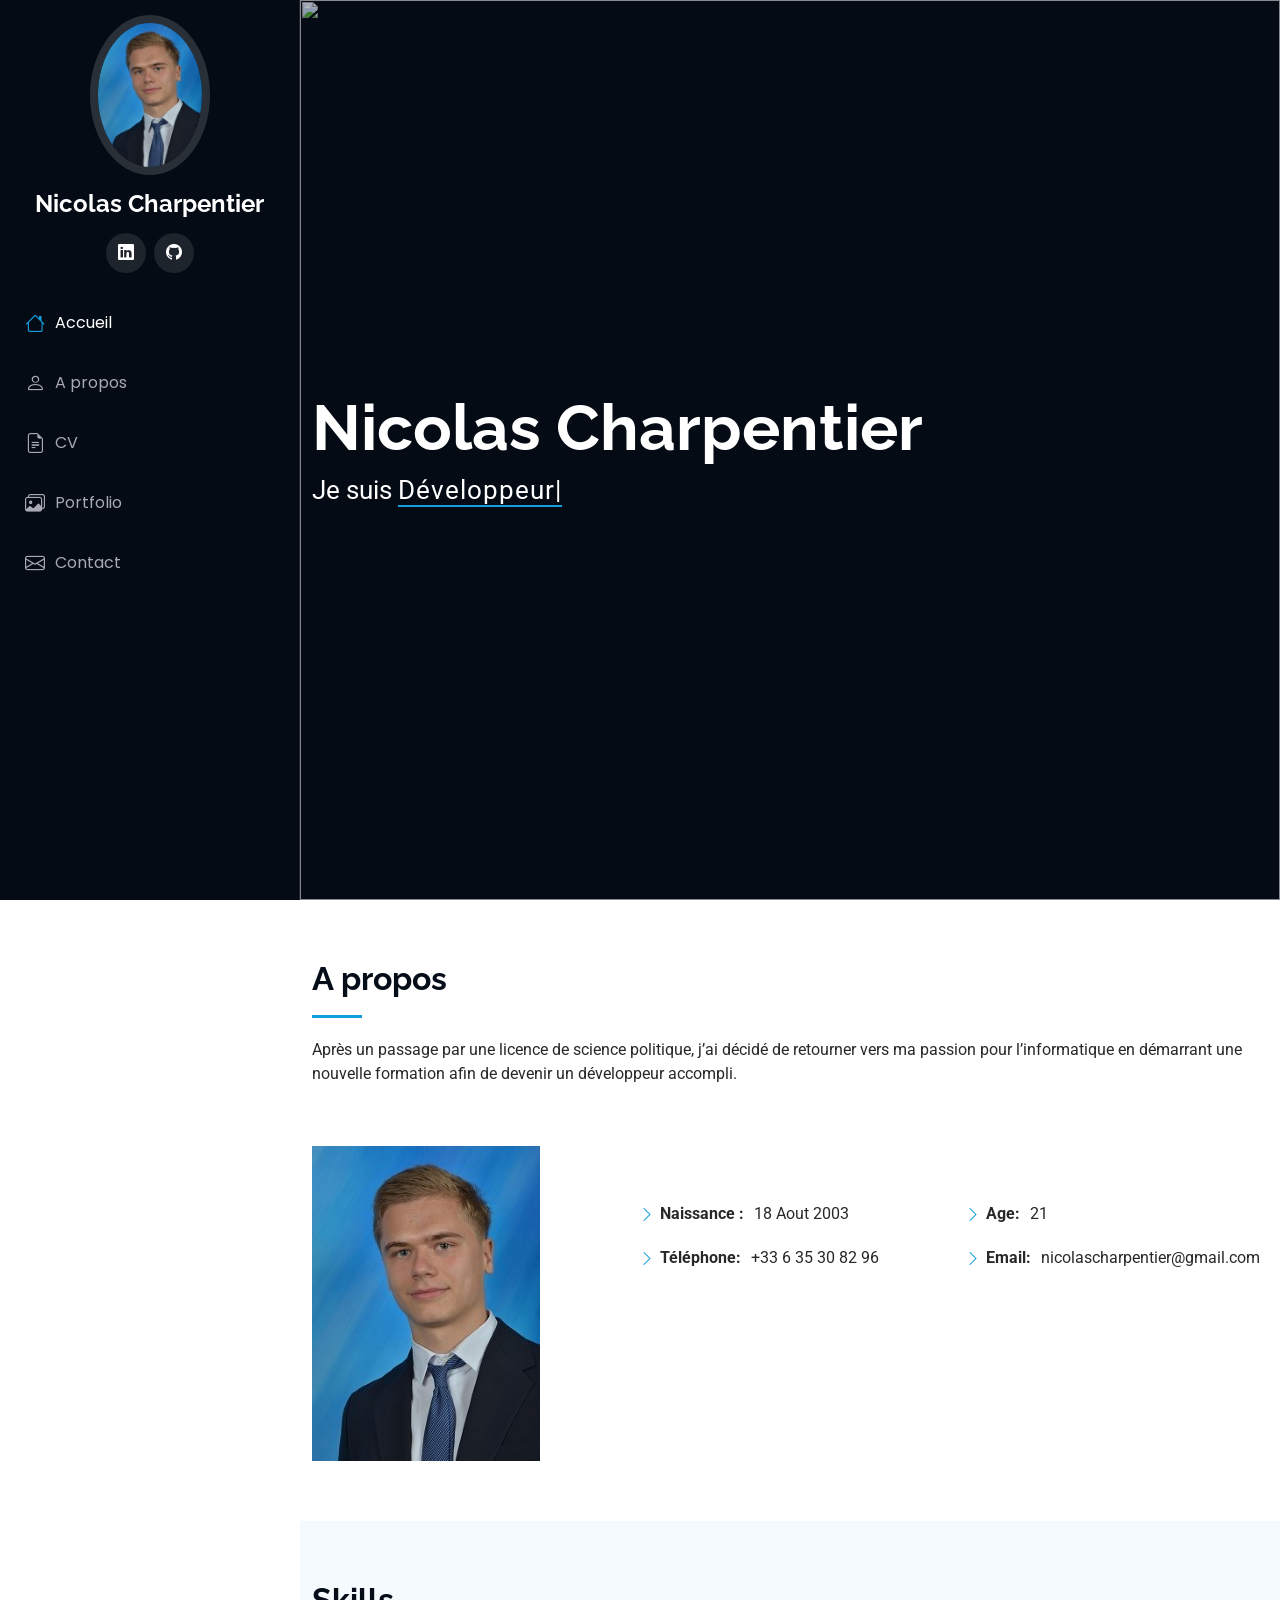
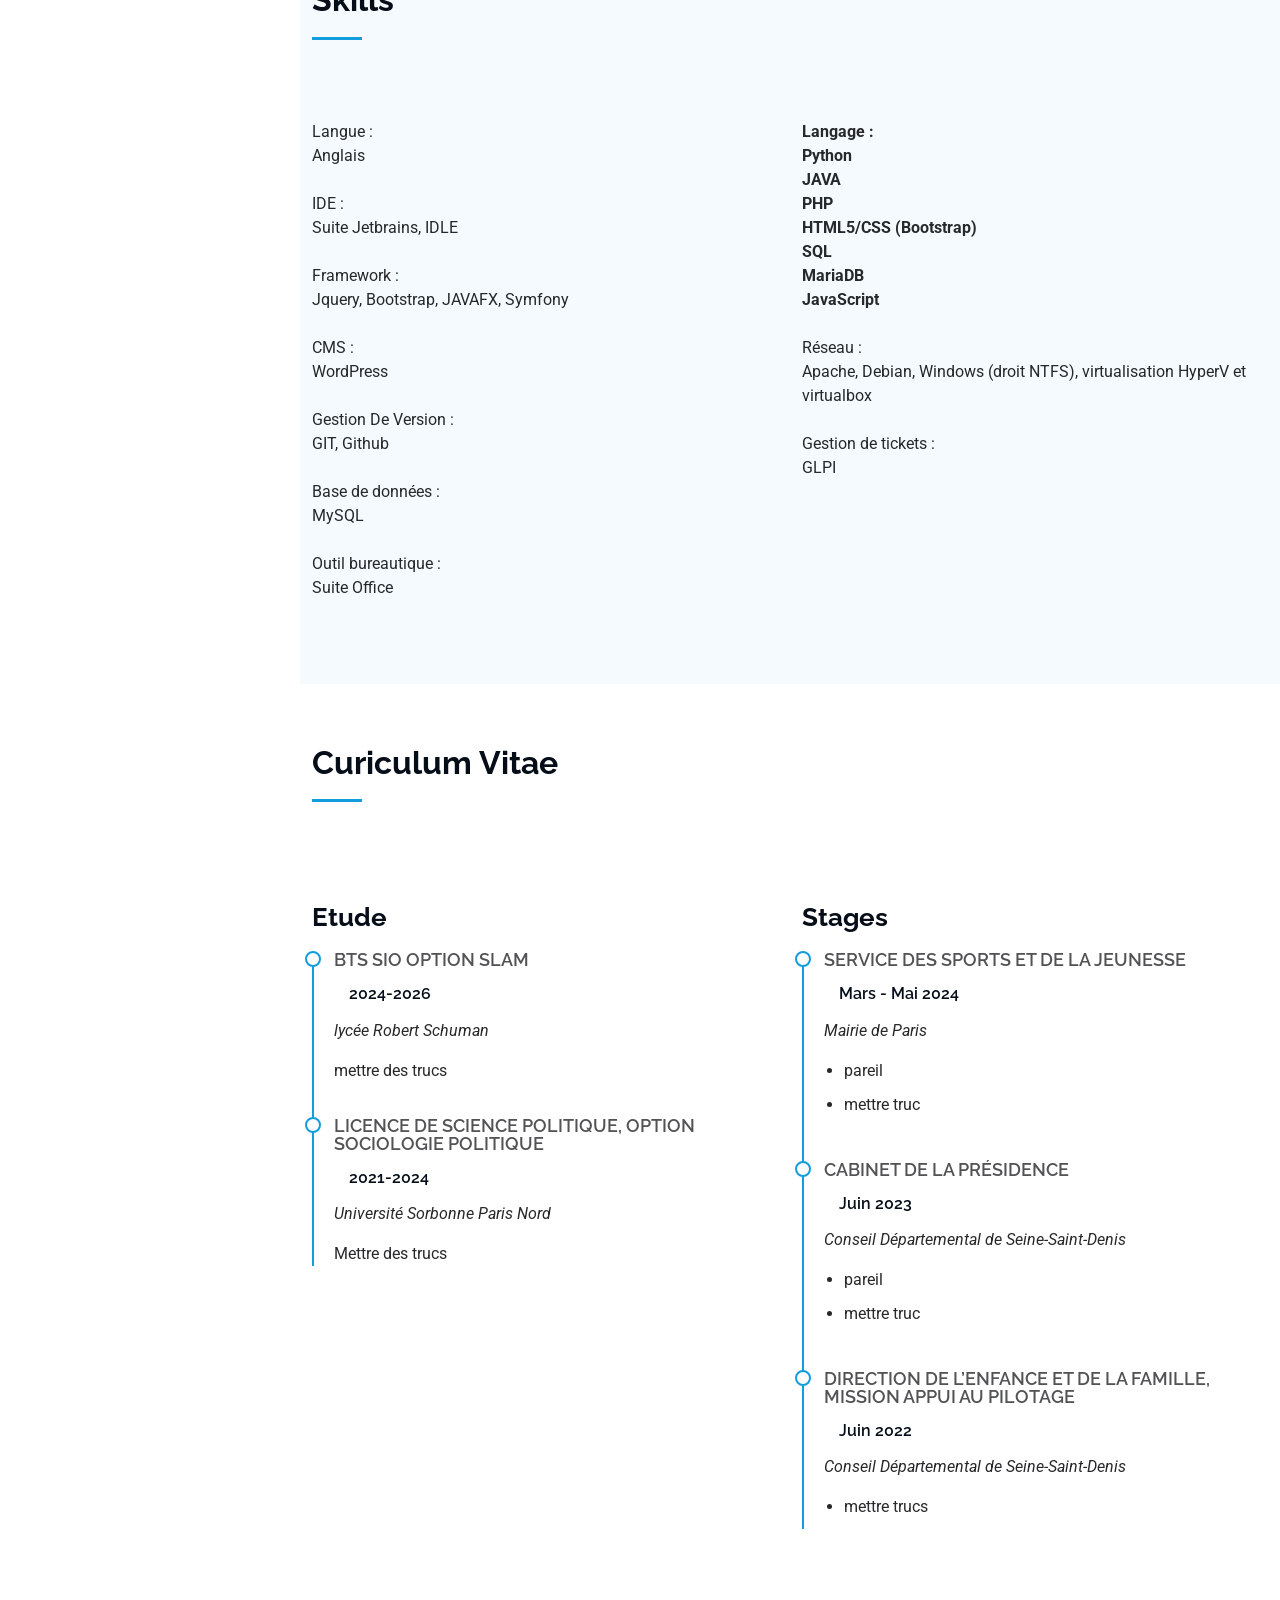
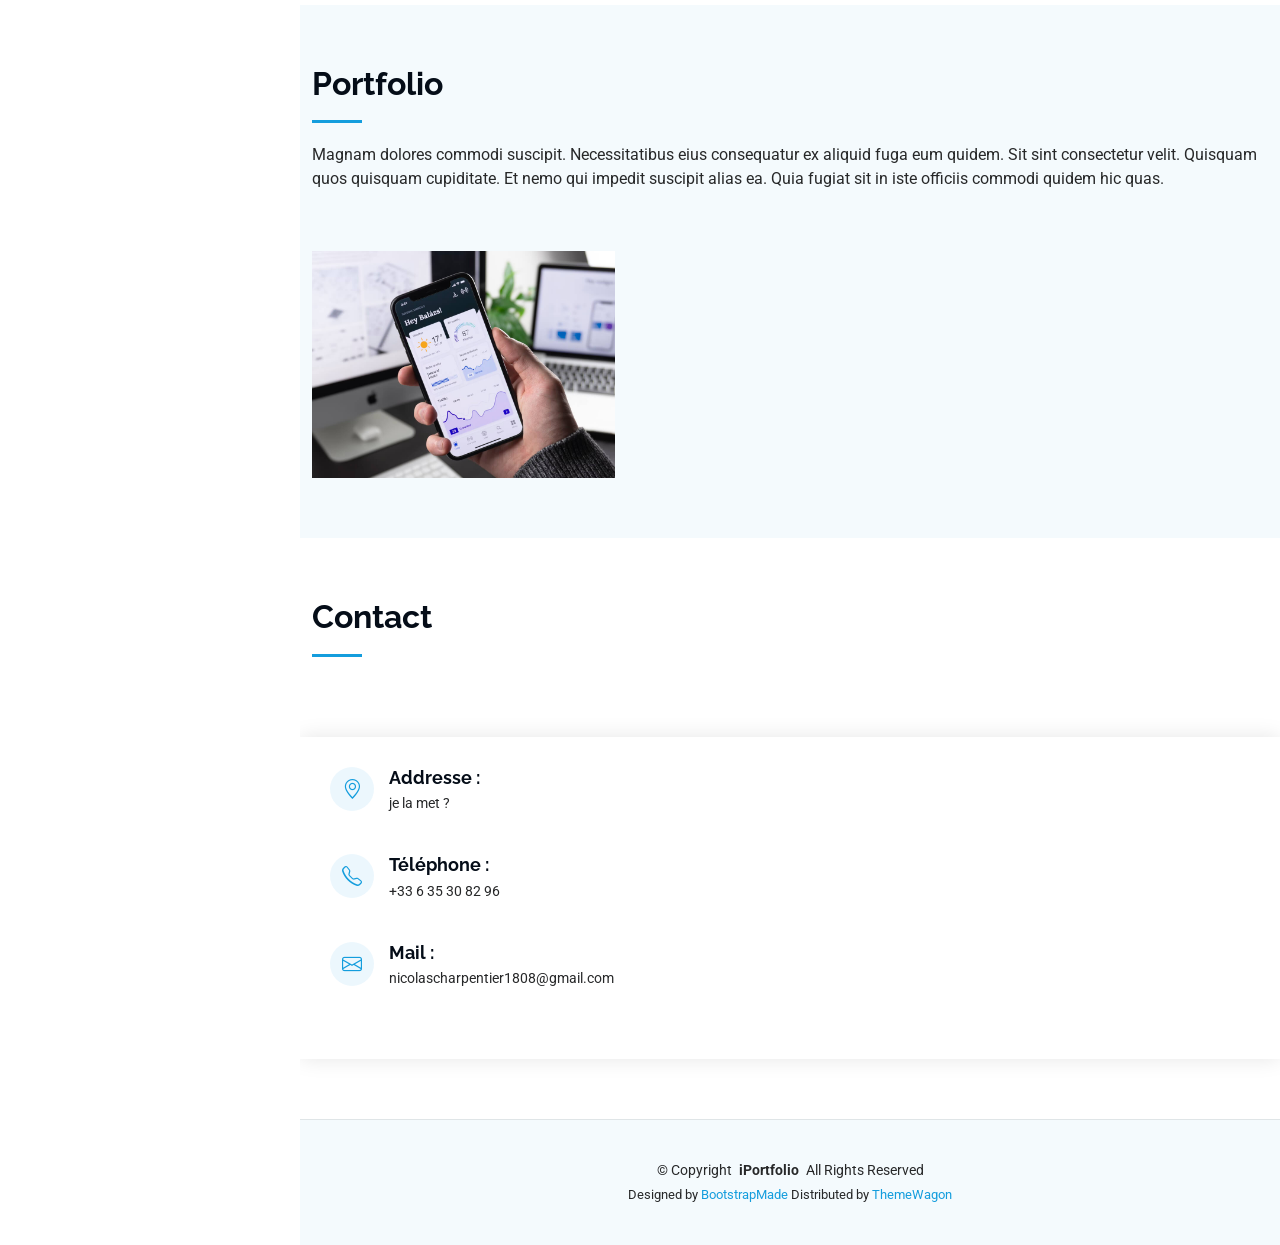
==== index.html @ 318775b8 "test" ====
<!DOCTYPE html>
<html lang="fr">

<head>
  <meta charset="utf-8">
  <meta content="width=device-width, initial-scale=1.0" name="viewport">
  <title>Index - iPortfolio Bootstrap Template</title>
  <meta content="" name="description">
  <meta content="" name="keywords">

  <!-- Favicons -->
  <link href="assets/img/favicon.png" rel="icon">
  <link href="assets/img/apple-touch-icon.png" rel="apple-touch-icon">

  <!-- Fonts -->
  <link href="https://fonts.googleapis.com" rel="preconnect">
  <link href="https://fonts.gstatic.com" rel="preconnect" crossorigin>
  <link href="https://fonts.googleapis.com/css2?family=Roboto:ital,wght@0,100;0,300;0,400;0,500;0,700;0,900;1,100;1,300;1,400;1,500;1,700;1,900&family=Poppins:ital,wght@0,100;0,200;0,300;0,400;0,500;0,600;0,700;0,800;0,900;1,100;1,200;1,300;1,400;1,500;1,600;1,700;1,800;1,900&family=Raleway:ital,wght@0,100;0,200;0,300;0,400;0,500;0,600;0,700;0,800;0,900;1,100;1,200;1,300;1,400;1,500;1,600;1,700;1,800;1,900&display=swap" rel="stylesheet">

  <!-- Vendor CSS Files -->
  <link href="assets/vendor/bootstrap/css/bootstrap.min.css" rel="stylesheet">
  <link href="assets/vendor/bootstrap-icons/bootstrap-icons.css" rel="stylesheet">
  <link href="assets/vendor/aos/aos.css" rel="stylesheet">
  <link href="assets/vendor/glightbox/css/glightbox.min.css" rel="stylesheet">
  <link href="assets/vendor/swiper/swiper-bundle.min.css" rel="stylesheet">

  <!-- Main CSS File -->
  <link href="assets/css/main.css" rel="stylesheet">

</head>

<body class="index-page">

<header id="header" class="header dark-background d-flex flex-column">
  <i class="header-toggle d-xl-none bi bi-list"></i>

  <div class="profile-img">
    <img src="assets/img/profil.jpg" alt="" class="img-fluid rounded-circle">
  </div>

  <a href="index.html" class="logo d-flex align-items-center justify-content-center">
    <!-- Uncomment the line below if you also wish to use an image logo -->
    <!-- <img src="assets/img/logo.png" alt=""> -->
    <h1 class="sitename">Nicolas Charpentier</h1>
  </a>

  <div class="social-links text-center">
    <a href="https://www.linkedin.com/in/nicolas-charpentier-492948280/" class="linkedin" target="_blank"><i class="bi bi-linkedin"></i></a>
    <a href="https://github.com/Nico180803" class="github" target="_blank"><i class="bi-github"></i></a>
  </div>

  <nav id="navmenu" class="navmenu">
    <ul>
      <li><a href="#hero" class="active"><i class="bi bi-house navicon"></i> Accueil</a></li>
      <li><a href="#about"><i class="bi bi-person navicon"></i> A propos</a></li>
      <li><a href="#resume"><i class="bi bi-file-earmark-text navicon"></i> CV</a></li>
      <li><a href="#portfolio"><i class="bi bi-images navicon"></i> Portfolio</a></li>
      <li><a href="#contact"><i class="bi bi-envelope navicon"></i> Contact</a></li>
    </ul>
  </nav>

</header>

<main class="main">

  <!-- Hero Section -->
  <section id="hero" class="hero section dark-background">

    <img src="" alt="" data-aos="fade-in" class="">

    <div class="container" data-aos="fade-up" data-aos-delay="100">
      <h2>Nicolas Charpentier</h2>
      <p>Je suis <span class="typed" data-typed-items="Développeur , Etudiant,">Développeur </span><span class="typed-cursor typed-cursor--blink" aria-hidden="true"></span><span class="typed-cursor typed-cursor--blink" aria-hidden="true"></span></p>
    </div>

  </section><!-- /Hero Section -->

  <!-- About Section -->
  <section id="about" class="about section">

    <!-- Section Title -->
    <div class="container section-title" data-aos="fade-up">
      <h2>A propos</h2>
      <p>Après un passage par une licence de science politique, j’ai décidé de retourner vers ma passion pour l’informatique en démarrant une nouvelle formation afin de devenir un développeur accompli.</p>
    </div><!-- End Section Title -->

    <div class="container" data-aos="fade-up" data-aos-delay="100">

      <div class="row gy-4 justify-content-center">
        <div class="col-lg-4">
          <img src="assets/img/profil.jpg" class="img-fluid" alt="">
        </div>
        <div class="col-lg-8 content">
          <h2></h2>
          <p class="fst-italic py-3">
          </p>
          <div class="row">
            <div class="col-lg-6">
              <ul>
                <li><i class="bi bi-chevron-right"></i> <strong>Naissance :</strong> <span>18 Aout 2003</span></li>
                <li><i class="bi bi-chevron-right"></i> <strong>Téléphone:</strong> <span>+33 6 35 30 82 96</span></li>
              </ul>
            </div>
            <div class="col-lg-6">
              <ul>
                <li><i class="bi bi-chevron-right"></i> <strong>Age:</strong> <span>21</span></li>
                <li><i class="bi bi-chevron-right"></i> <strong>Email:</strong> <span>nicolascharpentier@gmail.com</span></li>
              </ul>
            </div>
          </div>
          <p class="py-3">
          </p>
        </div>
      </div>

    </div>

  </section><!-- /About Section -->

  <!-- Skills Section -->
  <section id="skills" class="skills section light-background">

    <!-- Section Title -->
    <div class="container section-title" data-aos="fade-up">
      <h2>Skills</h2>
    </div><!-- End Section Title -->

    <div class="container" data-aos="fade-up" data-aos-delay="100">

      <div class="row skills-content skills-animation">

        <div class="col-lg-6">

          <div>
              <span class="skill"><span>Langue : <br>
                Anglais <br><br>

                IDE : <br>
                Suite Jetbrains, IDLE <br><br>

                Framework : <br>
                Jquery, Bootstrap, JAVAFX, Symfony <br><br>

                CMS : <br>
                WordPress <br><br>

                Gestion De Version : <br>
                GIT, Github<br><br>

                Base de données :<br>
                MySQL<br><br>

                Outil bureautique :<br>
                Suite Office<br><br></span></span>
          </div><!-- End Skills Item -->

        </div>

        <div class="col-lg-6">

          <span class="skill"><span style="font-weight:bold"> Langage :<br>
            Python<br>
            JAVA<br>
            PHP<br>
            HTML5/CSS (Bootstrap)<br>
            SQL<br>
            MariaDB<br>
            JavaScript<br><br>
            </span>

            Réseau :<br>
            Apache, Debian, Windows (droit NTFS), virtualisation HyperV et virtualbox<br><br>

            Gestion de tickets :<br>
            GLPI<br>

            </span>
        </div>

      </div>

    </div>

  </section><!-- /Skills Section -->

  <!-- Resume Section -->
  <section id="resume" class="resume section">

    <!-- Section Title -->
    <div class="container section-title" data-aos="fade-up">
      <h2>Curiculum Vitae</h2>
    </div><!-- End Section Title -->

    <div class="container">

      <div class="row">

        <div class="col-lg-6" data-aos="fade-up" data-aos-delay="100">

          <h3 class="resume-title">Etude</h3>
          <div class="resume-item">
            <h4>BTS SIO option SLAM</h4>
            <h5>2024-2026</h5>
            <p><em>lycée Robert Schuman</em></p>
            <p>mettre des trucs</p>
          </div><!-- Edn Resume Item -->



          <div class="resume-item">
            <h4>Licence de Science Politique, option sociologie politique</h4>
            <h5>2021-2024</h5>
            <p><em>Université Sorbonne Paris Nord</em></p>
            <p>Mettre des trucs</p>
          </div><!-- Edn Resume Item -->

        </div>

        <div class="col-lg-6" data-aos="fade-up" data-aos-delay="200">
          <h3 class="resume-title">Stages</h3>
          <div class="resume-item">
            <h4> Service des sports et de la jeunesse</h4>
            <h5> Mars - Mai 2024</h5>
            <p><em> Mairie de Paris</em></p>
            <ul>
              <li>pareil</li>
              <li>mettre truc</li>
            </ul>
          </div><!-- Edn Resume Item -->

          <div class="resume-item">
            <h4> Cabinet de la Présidence</h4>
            <h5> Juin 2023</h5>
            <p><em> Conseil Départemental de Seine-Saint-Denis</em></p>
            <ul>
              <li>pareil</li>
              <li>mettre truc</li>
            </ul>
          </div><!-- Edn Resume Item -->

          <div class="resume-item">
            <h4>Direction de l’Enfance et de la Famille, Mission
              Appui au Pilotage</h4>
            <h5>Juin 2022</h5>
            <p><em>Conseil Départemental de Seine-Saint-Denis</em></p>
            <ul>
              <li>mettre trucs</li>
            </ul>
          </div><!-- Edn Resume Item -->

        </div>

      </div>

    </div>

  </section><!-- /Resume Section -->

  <!-- Portfolio Section -->
  <section id="portfolio" class="portfolio section light-background">

    <!-- Section Title -->
    <div class="container section-title" data-aos="fade-up">
      <h2>Portfolio</h2>
      <p>Magnam dolores commodi suscipit. Necessitatibus eius consequatur ex aliquid fuga eum quidem. Sit sint consectetur velit. Quisquam quos quisquam cupiditate. Et nemo qui impedit suscipit alias ea. Quia fugiat sit in iste officiis commodi quidem hic quas.</p>
    </div><!-- End Section Title -->

    <div class="container">

      <div class="isotope-layout" data-default-filter="*" data-layout="masonry" data-sort="original-order">

        <div class="row gy-4 isotope-container" data-aos="fade-up" data-aos-delay="200">

          <div class="col-lg-4 col-md-6 portfolio-item isotope-item filter-app">
            <div class="portfolio-content h-100">
              <img src="assets/img/portfolio/app-1.jpg" class="img-fluid" alt="">
              <div class="portfolio-info">
                <h4>Cinéma</h4>
                <p>Pour plus de détail, veuillez cliquer sur le lien</p>
                <a href="assets/img/portfolio/app-1.jpg" title="Cinema" data-gallery="portfolio-gallery-app" class="glightbox preview-link"><i class="bi bi-zoom-in"></i></a>
                <a href="Vue/portfolio-details.html" title="More Details" class="details-link"><i class="bi bi-link-45deg"></i></a>
              </div>
            </div>
          </div><!-- End Portfolio Item -->

        </div><!-- End Portfolio Container -->

      </div>

    </div>

  </section><!-- /Portfolio Section -->

  <!-- Contact Section -->
  <section id="contact" class="contact section">

    <!-- Section Title -->
    <div class="container section-title" data-aos="fade-up">
      <h2>Contact</h2>
    </div><!-- End Section Title -->

    <div class="container" data-aos="fade-up" data-aos-delay="100">

      <div class="row gy-4">
        <div class="info-wrap">
          <div class="info-item d-flex" data-aos="fade-up" data-aos-delay="200">
            <i class="bi bi-geo-alt flex-shrink-0"></i>
            <div>
              <h3>Addresse :</h3>
              <p>je la met ?</p>
            </div>
          </div><!-- End Info Item -->

          <div class="info-item d-flex" data-aos="fade-up" data-aos-delay="300">
            <i class="bi bi-telephone flex-shrink-0"></i>
            <div>
              <h3>Téléphone :</h3>
              <p>+33 6 35 30 82 96</p>
            </div>
          </div><!-- End Info Item -->

          <div class="info-item d-flex" data-aos="fade-up" data-aos-delay="400">
            <i class="bi bi-envelope flex-shrink-0"></i>
            <div>
              <h3>Mail : </h3>
              <p>nicolascharpentier1808@gmail.com</p>
            </div>
          </div><!-- End Info Item -->
        </div>
      </div>
    </div>

  </section><!-- /Contact Section -->

</main>

<footer id="footer" class="footer position-relative light-background">

  <div class="container">
    <div class="copyright text-center ">
      <p>© <span>Copyright</span> <strong class="px-1 sitename">iPortfolio</strong> <span>All Rights Reserved</span></p>
    </div>
    <div class="credits">
      <!-- All the links in the footer should remain intact. -->
      Designed by <a href="https://bootstrapmade.com/">BootstrapMade</a> Distributed by <a href="https://themewagon.com">ThemeWagon</a>
    </div>
  </div>

</footer>

<!-- Scroll Top -->
<a href="#" id="scroll-top" class="scroll-top d-flex align-items-center justify-content-center"><i class="bi bi-arrow-up-short"></i></a>

<!-- Preloader -->
<div id="preloader"></div>

<!-- Vendor JS Files -->
<script src="assets/vendor/bootstrap/js/bootstrap.bundle.min.js"></script>
<script src="assets/vendor/php-email-form/validate.js"></script>
<script src="assets/vendor/aos/aos.js"></script>
<script src="assets/vendor/typed.js/typed.umd.js"></script>
<script src="assets/vendor/purecounter/purecounter_vanilla.js"></script>
<script src="assets/vendor/waypoints/noframework.waypoints.js"></script>
<script src="assets/vendor/glightbox/js/glightbox.min.js"></script>
<script src="assets/vendor/imagesloaded/imagesloaded.pkgd.min.js"></script>
<script src="assets/vendor/isotope-layout/isotope.pkgd.min.js"></script>
<script src="assets/vendor/swiper/swiper-bundle.min.js"></script>

<!-- Main JS File -->
<script src="assets/js/main.js"></script>

</body>

</html>
---- assets/css/main.css ----
/**
* Template Name: iPortfolio
* Template URL: https://bootstrapmade.com/iportfolio-bootstrap-portfolio-websites-template/
* Updated: Jun 29 2024 with Bootstrap v5.3.3
* Author: BootstrapMade.com
* License: https://bootstrapmade.com/license/
*/

/*--------------------------------------------------------------
# Font & Color Variables
# Help: https://bootstrapmade.com/color-system/
--------------------------------------------------------------*/
/* Fonts */
:root {
  --default-font: "Roboto",  system-ui, -apple-system, "Segoe UI", Roboto, "Helvetica Neue", Arial, "Noto Sans", "Liberation Sans", sans-serif, "Apple Color Emoji", "Segoe UI Emoji", "Segoe UI Symbol", "Noto Color Emoji";
  --heading-font: "Raleway",  sans-serif;
  --nav-font: "Poppins",  sans-serif;
}

/* Global Colors - The following color variables are used throughout the website. Updating them here will change the color scheme of the entire website */
:root { 
  --background-color: #ffffff; /* Background color for the entire website, including individual sections */
  --default-color: #272829; /* Default color used for the majority of the text content across the entire website */
  --heading-color: #050d18; /* Color for headings, subheadings and title throughout the website */
  --accent-color: #149ddd; /* Accent color that represents your brand on the website. It's used for buttons, links, and other elements that need to stand out */
  --surface-color: #ffffff; /* The surface color is used as a background of boxed elements within sections, such as cards, icon boxes, or other elements that require a visual separation from the global background. */
  --contrast-color: #ffffff; /* Contrast color for text, ensuring readability against backgrounds of accent, heading, or default colors. */
}

/* Nav Menu Colors - The following color variables are used specifically for the navigation menu. They are separate from the global colors to allow for more customization options */
:root {
  --nav-color: #a8a9b4;  /* The default color of the main navmenu links */
  --nav-hover-color: #ffffff; /* Applied to main navmenu links when they are hovered over or active */
  --nav-mobile-background-color: #040b14; /* Used as the background color for mobile navigation menu */
  --nav-dropdown-background-color: #040b14; /* Used as the background color for dropdown items that appear when hovering over primary navigation items */
  --nav-dropdown-color: #a8a9b4; /* Used for navigation links of the dropdown items in the navigation menu. */
  --nav-dropdown-hover-color: #ffffff; /* Similar to --nav-hover-color, this color is applied to dropdown navigation links when they are hovered over. */
}

/* Color Presets - These classes override global colors when applied to any section or element, providing reuse of the sam color scheme. */

.light-background {
  --background-color: #f4fafd;
  --surface-color: #ffffff;
}

.dark-background {
  --background-color: #040b14;
  --default-color: #ffffff;
  --heading-color: #ffffff;
  --surface-color: #151f2b;
  --contrast-color: #ffffff;
}

/* Smooth scroll */
:root {
  scroll-behavior: smooth;
}

/*--------------------------------------------------------------
# General Styling & Shared Classes
--------------------------------------------------------------*/
body {
  color: var(--default-color);
  background-color: var(--background-color);
  font-family: var(--default-font);
}

a {
  color: var(--accent-color);
  text-decoration: none;
  transition: 0.3s;
}

a:hover {
  color: color-mix(in srgb, var(--accent-color), transparent 25%);
  text-decoration: none;
}

h1,
h2,
h3,
h4,
h5,
h6 {
  color: var(--heading-color);
  font-family: var(--heading-font);
}

/* PHP Email Form Messages
------------------------------*/
.php-email-form .error-message {
  display: none;
  background: #df1529;
  color: #ffffff;
  text-align: left;
  padding: 15px;
  margin-bottom: 24px;
  font-weight: 600;
}

.php-email-form .sent-message {
  display: none;
  color: #ffffff;
  background: #059652;
  text-align: center;
  padding: 15px;
  margin-bottom: 24px;
  font-weight: 600;
}

.php-email-form .loading {
  display: none;
  background: var(--surface-color);
  text-align: center;
  padding: 15px;
  margin-bottom: 24px;
}

.php-email-form .loading:before {
  content: "";
  display: inline-block;
  border-radius: 50%;
  width: 24px;
  height: 24px;
  margin: 0 10px -6px 0;
  border: 3px solid var(--accent-color);
  border-top-color: var(--surface-color);
  animation: php-email-form-loading 1s linear infinite;
}

@keyframes php-email-form-loading {
  0% {
    transform: rotate(0deg);
  }

  100% {
    transform: rotate(360deg);
  }
}

/*--------------------------------------------------------------
# Global Header
--------------------------------------------------------------*/
.header {
  color: var(--default-color);
  background-color: var(--background-color);
  position: fixed;
  top: 0;
  left: 0;
  bottom: 0;
  padding: 0 15px;
  width: 300px;
  transition: all ease-in-out 0.3s;
  overflow-y: auto;
  z-index: 997;
  border-right: 1px solid color-mix(in srgb, var(--default-color), transparent 90%);
}

.header .profile-img img {
  margin: 15px auto;
  display: block;
  width: 120px;
  border: 8px solid color-mix(in srgb, var(--default-color), transparent 85%);
}

.header .logo {
  line-height: 1;
  margin-bottom: 15px;
}

.header .logo img {
  max-height: 32px;
  margin-right: 8px;
}

.header .logo h1 {
  font-size: 24px;
  margin: 0;
  font-weight: 700;
  color: var(--heading-color);
}

.header .social-links {
  margin: 0 0 20px 0;
}

.header .social-links a {
  font-size: 16px;
  display: inline-flex;
  align-items: center;
  justify-content: center;
  background: color-mix(in srgb, var(--default-color), transparent 90%);
  color: var(--default-color);
  margin: 0 2px;
  border-radius: 50%;
  text-align: center;
  width: 40px;
  height: 40px;
  transition: 0.3s;
}

.header .social-links a:hover {
  color: var(--contrast-color);
  background: var(--accent-color);
}

@media (min-width: 1200px) {

  .header~main,
  .header~#footer {
    margin-left: 300px;
  }
}

@media (max-width: 1199px) {
  .header {
    left: -100%;
  }
}

.header.header-show {
  left: 0;
}

.header .header-toggle {
  color: var(--contrast-color);
  background-color: var(--accent-color);
  font-size: 22px;
  display: flex;
  align-items: center;
  justify-content: center;
  width: 40px;
  height: 40px;
  border-radius: 50%;
  cursor: pointer;
  position: fixed;
  top: 15px;
  right: 15px;
  z-index: 9999;
  transition: background-color 0.3s;
}

.header .header-toggle:hover {
  color: var(--contrast-color);
  background-color: color-mix(in srgb, var(--accent-color) 90%, white 15%);
}

/*--------------------------------------------------------------
# Navigation Menu
--------------------------------------------------------------*/
.mobile-nav-toggle {
  display: none;
}

.navmenu {
  padding: 0;
  z-index: 9997;
}

.navmenu ul {
  list-style: none;
  padding: 0 0 20px 0;
  margin: 0;
}

.navmenu a,
.navmenu a:focus {
  color: var(--nav-color);
  padding: 15px 10px;
  font-family: var(--nav-font);
  font-size: 16px;
  font-weight: 400;
  display: flex;
  align-items: center;
  white-space: nowrap;
  transition: 0.3s;
  width: 100%;
}

.navmenu a .navicon,
.navmenu a:focus .navicon {
  font-size: 20px;
  margin-right: 10px;
}

.navmenu a .toggle-dropdown,
.navmenu a:focus .toggle-dropdown {
  font-size: 12px;
  line-height: 0;
  margin-left: auto;
  width: 30px;
  height: 30px;
  display: flex;
  align-items: center;
  justify-content: center;
  border-radius: 50%;
  transition: 0.3s;
  flex-shrink: 0;
  background-color: color-mix(in srgb, var(--accent-color), transparent 90%);
}

.navmenu a .toggle-dropdown:hover,
.navmenu a:focus .toggle-dropdown:hover {
  background-color: var(--accent-color);
  color: var(--contrast-color);
}

.navmenu a:hover,
.navmenu .active,
.navmenu .active:focus {
  color: var(--nav-hover-color);
}

.navmenu a:hover .navicon,
.navmenu .active .navicon,
.navmenu .active:focus .navicon {
  color: var(--accent-color);
}

.navmenu .active .toggle-dropdown,
.navmenu .active:focus .toggle-dropdown {
  background-color: var(--accent-color);
  color: var(--contrast-color);
  transform: rotate(180deg);
}

.navmenu .dropdown {
  display: block;
}

.navmenu .dropdown a,
.navmenu .dropdown a:focus {
  color: --nav-dropdown-color;
}

.navmenu .dropdown a:hover,
.navmenu .dropdown .active,
.navmenu .dropdown .active:focus {
  color: var(--nav-dropdown-hover-color);
}

.navmenu .dropdown ul {
  position: static;
  display: none;
  z-index: 99;
  padding: 5px 10px;
  margin: 5px 10px;
  background-color: var(--nav-dropdown-background-color);
  border: 1px solid color-mix(in srgb, var(--default-color), transparent 90%);
  box-shadow: none;
  transition: all 0.5s ease-in-out;
}

.navmenu .dropdown ul ul {
  background-color: rgba(33, 37, 41, 0.1);
}

.navmenu .dropdown>.dropdown-active {
  display: block;
  background-color: rgba(33, 37, 41, 0.03);
}

/*--------------------------------------------------------------
# Global Footer
--------------------------------------------------------------*/
.footer {
  color: var(--default-color);
  background-color: var(--background-color);
  font-size: 14px;
  padding: 40px 0;
  position: relative;
  border-top: 1px solid color-mix(in srgb, var(--default-color), transparent 90%);
}

.footer .copyright p {
  margin-bottom: 0;
}

.footer .credits {
  margin-top: 4px;
  font-size: 13px;
  text-align: center;
}

/*--------------------------------------------------------------
# Preloader
--------------------------------------------------------------*/
#preloader {
  position: fixed;
  inset: 0;
  z-index: 999999;
  overflow: hidden;
  background: var(--background-color);
  transition: all 0.6s ease-out;
}

#preloader:before {
  content: "";
  position: fixed;
  top: calc(50% - 30px);
  left: calc(50% - 30px);
  border: 6px solid #ffffff;
  border-color: var(--accent-color) transparent var(--accent-color) transparent;
  border-radius: 50%;
  width: 60px;
  height: 60px;
  animation: animate-preloader 1.5s linear infinite;
}

@keyframes animate-preloader {
  0% {
    transform: rotate(0deg);
  }

  100% {
    transform: rotate(360deg);
  }
}

/*--------------------------------------------------------------
# Scroll Top Button
--------------------------------------------------------------*/
.scroll-top {
  position: fixed;
  visibility: hidden;
  opacity: 0;
  right: 15px;
  bottom: -15px;
  z-index: 99999;
  background-color: var(--accent-color);
  width: 44px;
  height: 44px;
  border-radius: 50px;
  transition: all 0.4s;
}

.scroll-top i {
  font-size: 24px;
  color: var(--contrast-color);
  line-height: 0;
}

.scroll-top:hover {
  background-color: color-mix(in srgb, var(--accent-color), transparent 20%);
  color: var(--contrast-color);
}

.scroll-top.active {
  visibility: visible;
  opacity: 1;
  bottom: 15px;
}

/*--------------------------------------------------------------
# Disable aos animation delay on mobile devices
--------------------------------------------------------------*/
@media screen and (max-width: 768px) {
  [data-aos-delay] {
    transition-delay: 0 !important;
  }
}

/*--------------------------------------------------------------
# Global Page Titles & Breadcrumbs
--------------------------------------------------------------*/
.page-title {
  color: var(--default-color);
  background-color: var(--background-color);
  padding: 25px 0;
  position: relative;
}

.page-title h1 {
  font-size: 24px;
  font-weight: 700;
}

.page-title .breadcrumbs ol {
  display: flex;
  flex-wrap: wrap;
  list-style: none;
  padding: 0;
  margin: 0;
  font-size: 14px;
  font-weight: 400;
}

.page-title .breadcrumbs ol li+li {
  padding-left: 10px;
}

.page-title .breadcrumbs ol li+li::before {
  content: "/";
  display: inline-block;
  padding-right: 10px;
  color: color-mix(in srgb, var(--default-color), transparent 70%);
}

/*--------------------------------------------------------------
# Global Sections
--------------------------------------------------------------*/
section,
.section {
  color: var(--default-color);
  background-color: var(--background-color);
  padding: 60px 0;
  overflow: clip;
}

/*--------------------------------------------------------------
# Global Section Titles
--------------------------------------------------------------*/
.section-title {
  padding-bottom: 60px;
  position: relative;
}

.section-title h2 {
  font-size: 32px;
  font-weight: 700;
  margin-bottom: 20px;
  padding-bottom: 20px;
  position: relative;
}

.section-title h2:after {
  content: "";
  position: absolute;
  display: block;
  width: 50px;
  height: 3px;
  background: var(--accent-color);
  left: 0;
  bottom: 0;
}

.section-title p {
  margin-bottom: 0;
}

/*--------------------------------------------------------------
# Hero Section
--------------------------------------------------------------*/
.hero {
  width: 100%;
  min-height: 100vh;
  position: relative;
  padding: 80px 0;
  display: flex;
  align-items: center;
  justify-content: center;
}

.hero img {
  position: absolute;
  inset: 0;
  display: block;
  width: 100%;
  height: 100%;
  object-fit: cover;
  z-index: 1;
}

.hero:before {
  content: "";
  background: color-mix(in srgb, var(--background-color), transparent 70%);
  position: absolute;
  inset: 0;
  z-index: 2;
}

.hero .container {
  position: relative;
  z-index: 3;
}

.hero h2 {
  margin: 0;
  font-size: 64px;
  font-weight: 700;
}

.hero p {
  margin: 5px 0 0 0;
  font-size: 26px;
}

.hero p span {
  letter-spacing: 1px;
  border-bottom: 2px solid var(--accent-color);
}

.hero .social-links {
  margin-top: 25px;
}

.hero .social-links a {
  font-size: 24px;
  display: inline-block;
  color: color-mix(in srgb, var(--default-color), transparent 50%);
  line-height: 1;
  margin-right: 20px;
  transition: 0.3s;
}

.hero .social-links a:hover {
  color: var(--accent-color);
}

@media (max-width: 768px) {
  .hero h2 {
    font-size: 32px;
  }

  .hero p {
    font-size: 20px;
  }
}

/*--------------------------------------------------------------
# About Section
--------------------------------------------------------------*/
.about .content h2 {
  font-weight: 700;
  font-size: 24px;
}

.about .content ul {
  list-style: none;
  padding: 0;
}

.about .content ul li {
  margin-bottom: 20px;
  display: flex;
  align-items: center;
}

.about .content ul strong {
  margin-right: 10px;
}

.about .content ul i {
  font-size: 16px;
  margin-right: 5px;
  color: var(--accent-color);
  line-height: 0;
}

/*--------------------------------------------------------------
# Stats Section
--------------------------------------------------------------*/
.stats .stats-item {
  padding: 30px;
  width: 100%;
}

.stats .stats-item i {
  color: var(--accent-color);
  display: block;
  font-size: 44px;
  float: left;
  line-height: 0;
}

.stats .stats-item .purecounter {
  color: var(--heading-color);
  font-size: 48px;
  line-height: 40px;
  display: block;
  font-weight: 700;
  margin-left: 60px;
}

.stats .stats-item p {
  color: color-mix(in srgb, var(--default-color), transparent 40%);
  padding: 15px 0 0 0;
  margin: 0 0 0 60px;
  font-family: var(--heading-font);
  font-size: 14px;
}

/*--------------------------------------------------------------
# Skills Section
--------------------------------------------------------------*/
.skills .progress {
  height: 60px;
  display: block;
  background: none;
  border-radius: 0;
}

.skills .progress .skill {
  color: var(--heading-color);
  padding: 0;
  margin: 0 0 6px 0;
  text-transform: uppercase;
  display: block;
  font-weight: 600;
  font-family: var(--heading-font);
}

.skills .progress .skill .val {
  float: right;
  font-style: normal;
}

.skills .progress-bar-wrap {
  background: color-mix(in srgb, var(--default-color), transparent 90%);
  height: 10px;
}

.skills .progress-bar {
  width: 1px;
  height: 10px;
  transition: 0.9s;
  background-color: var(--accent-color);
}

/*--------------------------------------------------------------
# Resume Section
--------------------------------------------------------------*/
.resume .resume-title {
  color: var(--heading-color);
  font-size: 26px;
  font-weight: 700;
  margin-top: 20px;
  margin-bottom: 20px;
}

.resume .resume-item {
  padding: 0 0 20px 20px;
  margin-top: -2px;
  border-left: 2px solid var(--accent-color);
  position: relative;
}

.resume .resume-item h4 {
  line-height: 18px;
  font-size: 18px;
  font-weight: 600;
  text-transform: uppercase;
  color: color-mix(in srgb, var(--default-color), transparent 20%);
  margin-bottom: 10px;
}

.resume .resume-item h5 {
  font-size: 16px;
  padding: 5px 15px;
  display: inline-block;
  font-weight: 600;
  margin-bottom: 10px;
}

.resume .resume-item ul {
  padding-left: 20px;
}

.resume .resume-item ul li {
  padding-bottom: 10px;
}

.resume .resume-item:last-child {
  padding-bottom: 0;
}

.resume .resume-item::before {
  content: "";
  position: absolute;
  width: 16px;
  height: 16px;
  border-radius: 50px;
  left: -9px;
  top: 0;
  background: var(--background-color);
  border: 2px solid var(--accent-color);
}

/*--------------------------------------------------------------
# Portfolio Section
--------------------------------------------------------------*/
.portfolio .portfolio-filters {
  padding: 0;
  margin: 0 auto 20px auto;
  list-style: none;
  text-align: center;
}

.portfolio .portfolio-filters li {
  cursor: pointer;
  display: inline-block;
  padding: 0;
  font-size: 14px;
  font-weight: 400;
  margin: 0 10px;
  line-height: 1;
  text-transform: uppercase;
  margin-bottom: 10px;
  transition: all 0.3s ease-in-out;
}

.portfolio .portfolio-filters li:hover,
.portfolio .portfolio-filters li.filter-active {
  color: var(--accent-color);
}

.portfolio .portfolio-filters li:first-child {
  margin-left: 0;
}

.portfolio .portfolio-filters li:last-child {
  margin-right: 0;
}

@media (max-width: 575px) {
  .portfolio .portfolio-filters li {
    font-size: 14px;
    margin: 0 5px;
  }
}

.portfolio .portfolio-content {
  position: relative;
  overflow: hidden;
}

.portfolio .portfolio-content img {
  transition: 0.3s;
}

.portfolio .portfolio-content .portfolio-info {
  opacity: 0;
  position: absolute;
  inset: 0;
  z-index: 3;
  transition: all ease-in-out 0.3s;
  background: rgba(0, 0, 0, 0.6);
  padding: 15px;
}

.portfolio .portfolio-content .portfolio-info h4 {
  font-size: 14px;
  padding: 5px 10px;
  font-weight: 400;
  color: #ffffff;
  display: inline-block;
  background-color: var(--accent-color);
}

.portfolio .portfolio-content .portfolio-info p {
  position: absolute;
  bottom: 10px;
  text-align: center;
  display: inline-block;
  left: 0;
  right: 0;
  font-size: 16px;
  font-weight: 600;
  color: rgba(255, 255, 255, 0.8);
}

.portfolio .portfolio-content .portfolio-info .preview-link,
.portfolio .portfolio-content .portfolio-info .details-link {
  position: absolute;
  left: calc(50% - 40px);
  font-size: 26px;
  top: calc(50% - 14px);
  color: #fff;
  transition: 0.3s;
  line-height: 1.2;
}

.portfolio .portfolio-content .portfolio-info .preview-link:hover,
.portfolio .portfolio-content .portfolio-info .details-link:hover {
  color: var(--accent-color);
}

.portfolio .portfolio-content .portfolio-info .details-link {
  left: 50%;
  font-size: 34px;
  line-height: 0;
}

.portfolio .portfolio-content:hover .portfolio-info {
  opacity: 1;
}

.portfolio .portfolio-content:hover img {
  transform: scale(1.1);
}

/*--------------------------------------------------------------
# Services Section
--------------------------------------------------------------*/
.services .service-item {
  position: relative;
}

.services .service-item .icon {
  background: var(--accent-color);
  display: flex;
  align-items: center;
  justify-content: center;
  width: 54px;
  height: 54px;
  border-radius: 50%;
  transition: 0.5s;
  border: 1px solid var(--accent-color);
  margin-right: 20px;
}

.services .service-item .icon i {
  color: var(--contrast-color);
  font-size: 24px;
  line-height: 0;
}

.services .service-item:hover .icon {
  background: var(--surface-color);
}

.services .service-item:hover .icon i {
  color: var(--accent-color);
}

.services .service-item .title {
  font-weight: 700;
  margin-bottom: 15px;
  font-size: 18px;
}

.services .service-item .title a {
  color: var(--heading-color);
}

.services .service-item .title a:hover {
  color: var(--accent-color);
}

.services .service-item .description {
  line-height: 24px;
  font-size: 14px;
}

/*--------------------------------------------------------------
# Testimonials Section
--------------------------------------------------------------*/
.testimonials .testimonials-carousel,
.testimonials .testimonials-slider {
  overflow: hidden;
}

.testimonials .testimonial-item {
  box-sizing: content-box;
  text-align: center;
  min-height: 320px;
}

.testimonials .testimonial-item .testimonial-img {
  width: 90px;
  border-radius: 50%;
  margin: 0 auto;
}

.testimonials .testimonial-item h3 {
  font-size: 18px;
  font-weight: bold;
  margin: 10px 0 5px 0;
}

.testimonials .testimonial-item h4 {
  font-size: 14px;
  color: color-mix(in srgb, var(--default-color), transparent 20%);
  margin: 0;
}

.testimonials .testimonial-item .quote-icon-left,
.testimonials .testimonial-item .quote-icon-right {
  color: color-mix(in srgb, var(--accent-color), transparent 40%);
  font-size: 26px;
  line-height: 0;
}

.testimonials .testimonial-item .quote-icon-left {
  display: inline-block;
  left: -5px;
  position: relative;
}

.testimonials .testimonial-item .quote-icon-right {
  display: inline-block;
  right: -5px;
  position: relative;
  top: 10px;
  transform: scale(-1, -1);
}

.testimonials .testimonial-item p {
  font-style: italic;
  margin: 0 15px 15px 15px;
  padding: 20px;
  background-color: var(--surface-color);
  position: relative;
  margin-bottom: 35px;
  border-radius: 6px;
  box-shadow: 0px 2px 15px rgba(0, 0, 0, 0.1);
}

.testimonials .testimonial-item p::after {
  content: "";
  width: 0;
  height: 0;
  border-top: 20px solid var(--surface-color);
  border-right: 20px solid transparent;
  border-left: 20px solid transparent;
  position: absolute;
  bottom: -20px;
  left: calc(50% - 20px);
}

.testimonials .swiper-wrapper {
  height: auto;
}

.testimonials .swiper-pagination {
  margin-top: 40px;
  position: relative;
}

.testimonials .swiper-pagination .swiper-pagination-bullet {
  width: 12px;
  height: 12px;
  background-color: var(--background-color);
  opacity: 1;
  border: 1px solid var(--accent-color);
}

.testimonials .swiper-pagination .swiper-pagination-bullet-active {
  background-color: var(--accent-color);
}

/*--------------------------------------------------------------
# Contact Section
--------------------------------------------------------------*/
.contact .info-wrap {
  background-color: var(--surface-color);
  box-shadow: 0px 0px 20px rgba(0, 0, 0, 0.1);
  padding: 30px;
}

@media (max-width: 575px) {
  .contact .info-wrap {
    padding: 20px;
  }
}

.contact .info-item {
  margin-bottom: 40px;
}

.contact .info-item i {
  font-size: 20px;
  color: var(--accent-color);
  background: color-mix(in srgb, var(--accent-color), transparent 92%);
  width: 44px;
  height: 44px;
  display: flex;
  justify-content: center;
  align-items: center;
  border-radius: 50px;
  transition: all 0.3s ease-in-out;
  margin-right: 15px;
}

.contact .info-item h3 {
  padding: 0;
  font-size: 18px;
  font-weight: 700;
  margin-bottom: 5px;
}

.contact .info-item p {
  padding: 0;
  margin-bottom: 0;
  font-size: 14px;
}

.contact .info-item:hover i {
  background: var(--accent-color);
  color: var(--contrast-color);
}

.contact .php-email-form {
  background-color: var(--surface-color);
  height: 100%;
  padding: 30px;
  box-shadow: 0px 0px 20px rgba(0, 0, 0, 0.1);
}

@media (max-width: 575px) {
  .contact .php-email-form {
    padding: 20px;
  }
}

.contact .php-email-form input[type=text],
.contact .php-email-form input[type=email],
.contact .php-email-form textarea {
  font-size: 14px;
  padding: 10px 15px;
  box-shadow: none;
  border-radius: 0;
  color: var(--default-color);
  background-color: var(--surface-color);
  border-color: color-mix(in srgb, var(--default-color), transparent 80%);
}

.contact .php-email-form input[type=text]:focus,
.contact .php-email-form input[type=email]:focus,
.contact .php-email-form textarea:focus {
  border-color: var(--accent-color);
}

.contact .php-email-form input[type=text]::placeholder,
.contact .php-email-form input[type=email]::placeholder,
.contact .php-email-form textarea::placeholder {
  color: color-mix(in srgb, var(--default-color), transparent 70%);
}

.contact .php-email-form button[type=submit] {
  color: var(--contrast-color);
  background: var(--accent-color);
  border: 0;
  padding: 10px 30px;
  transition: 0.4s;
  border-radius: 50px;
}

.contact .php-email-form button[type=submit]:hover {
  background: color-mix(in srgb, var(--accent-color), transparent 25%);
}

/*--------------------------------------------------------------
# Portfolio Details Section
--------------------------------------------------------------*/
.portfolio-details .portfolio-details-slider img {
  width: 100%;
}

.portfolio-details .portfolio-details-slider .swiper-pagination {
  margin-top: 20px;
  position: relative;
}

.portfolio-details .portfolio-details-slider .swiper-pagination .swiper-pagination-bullet {
  width: 12px;
  height: 12px;
  background-color: color-mix(in srgb, var(--default-color), transparent 85%);
  opacity: 1;
}

.portfolio-details .portfolio-details-slider .swiper-pagination .swiper-pagination-bullet-active {
  background-color: var(--accent-color);
}

.portfolio-details .portfolio-info {
  padding: 30px;
  box-shadow: 0px 0 30px rgba(0, 0, 0, 0.1);
}

.portfolio-details .portfolio-info h3 {
  font-size: 22px;
  font-weight: 700;
  margin-bottom: 20px;
  padding-bottom: 20px;
  border-bottom: 1px solid color-mix(in srgb, var(--default-color), transparent 85%);
}

.portfolio-details .portfolio-info ul {
  list-style: none;
  padding: 0;
  font-size: 15px;
}

.portfolio-details .portfolio-info ul li+li {
  margin-top: 10px;
}

.portfolio-details .portfolio-description {
  padding-top: 30px;
}

.portfolio-details .portfolio-description h2 {
  font-size: 26px;
  font-weight: 700;
  margin-bottom: 20px;
}

.portfolio-details .portfolio-description p {
  padding: 0;
  color: color-mix(in srgb, var(--default-color), transparent 30%);
}

/*--------------------------------------------------------------
# Service Details Section
--------------------------------------------------------------*/
.service-details .services-list {
  padding: 10px 30px;
  border: 1px solid color-mix(in srgb, var(--default-color), transparent 90%);
  margin-bottom: 20px;
}

.service-details .services-list a {
  display: block;
  line-height: 1;
  padding: 8px 0 8px 15px;
  border-left: 3px solid color-mix(in srgb, var(--default-color), transparent 70%);
  margin: 20px 0;
  color: color-mix(in srgb, var(--default-color), transparent 20%);
  transition: 0.3s;
}

.service-details .services-list a.active {
  color: var(--heading-color);
  font-weight: 700;
  border-color: var(--accent-color);
}

.service-details .services-list a:hover {
  border-color: var(--accent-color);
}

.service-details .services-img {
  margin-bottom: 20px;
}

.service-details h3 {
  font-size: 26px;
  font-weight: 700;
}

.service-details h4 {
  font-size: 20px;
  font-weight: 700;
}

.service-details p {
  font-size: 15px;
}

.service-details ul {
  list-style: none;
  padding: 0;
  font-size: 15px;
}

.service-details ul li {
  padding: 5px 0;
  display: flex;
  align-items: center;
}

.service-details ul i {
  font-size: 20px;
  margin-right: 8px;
  color: var(--accent-color);
}

/*--------------------------------------------------------------
# Starter Section Section
--------------------------------------------------------------*/
.starter-section {
  /* Add your styles here */
}
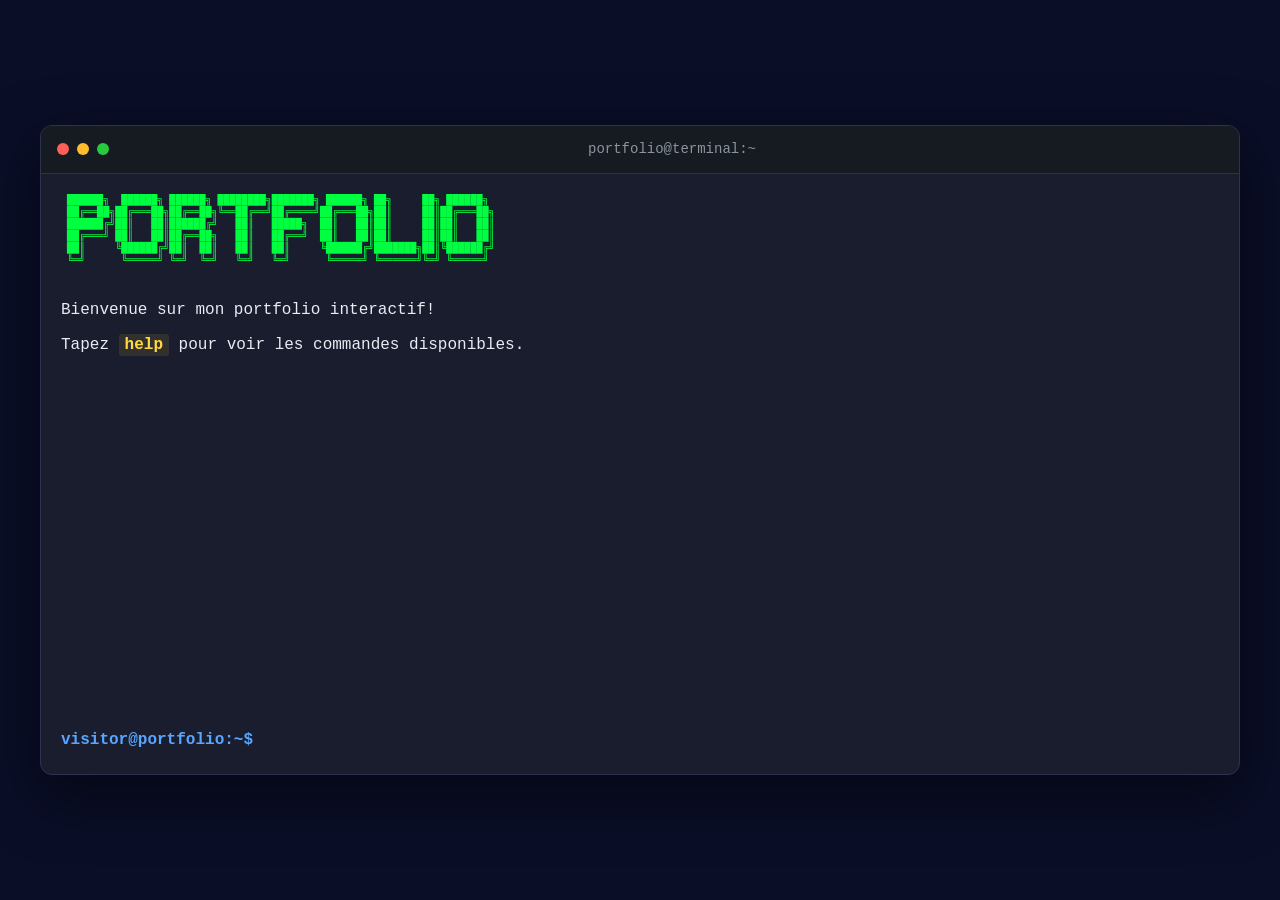
==== commit 2eb2e540: "Start repository" ====
--- a/index.html
+++ b/index.html
@@ -1,374 +1,49 @@
-<!DOCTYPE html>
+<!doctype html>
 <html lang="fr">
-
-<head>
-  <meta charset="utf-8">
-  <meta content="width=device-width, initial-scale=1.0" name="viewport">
-  <title>Index - iPortfolio Bootstrap Template</title>
-  <meta content="" name="description">
-  <meta content="" name="keywords">
-
-  <!-- Favicons -->
-  <link href="assets/img/favicon.png" rel="icon">
-  <link href="assets/img/apple-touch-icon.png" rel="apple-touch-icon">
-
-  <!-- Fonts -->
-  <link href="https://fonts.googleapis.com" rel="preconnect">
-  <link href="https://fonts.gstatic.com" rel="preconnect" crossorigin>
-  <link href="https://fonts.googleapis.com/css2?family=Roboto:ital,wght@0,100;0,300;0,400;0,500;0,700;0,900;1,100;1,300;1,400;1,500;1,700;1,900&family=Poppins:ital,wght@0,100;0,200;0,300;0,400;0,500;0,600;0,700;0,800;0,900;1,100;1,200;1,300;1,400;1,500;1,600;1,700;1,800;1,900&family=Raleway:ital,wght@0,100;0,200;0,300;0,400;0,500;0,600;0,700;0,800;0,900;1,100;1,200;1,300;1,400;1,500;1,600;1,700;1,800;1,900&display=swap" rel="stylesheet">
-
-  <!-- Vendor CSS Files -->
-  <link href="assets/vendor/bootstrap/css/bootstrap.min.css" rel="stylesheet">
-  <link href="assets/vendor/bootstrap-icons/bootstrap-icons.css" rel="stylesheet">
-  <link href="assets/vendor/aos/aos.css" rel="stylesheet">
-  <link href="assets/vendor/glightbox/css/glightbox.min.css" rel="stylesheet">
-  <link href="assets/vendor/swiper/swiper-bundle.min.css" rel="stylesheet">
-
-  <!-- Main CSS File -->
-  <link href="assets/css/main.css" rel="stylesheet">
-
+  <head>
+    <meta charset="UTF-8" />
+    <link rel="icon" type="image/svg+xml" href="/vite.svg" />
+    <meta name="viewport" content="width=device-width, initial-scale=1.0" />
+    <title>Portfolio - Terminal</title>
+    <link rel="stylesheet" href="/style.css">
+    <meta property="og:image" content="https://bolt.new/static/og_default.png">
+    <meta name="twitter:card" content="summary_large_image">
+    <meta name="twitter:image" content="https://bolt.new/static/og_default.png">
 </head>
-
-<body class="index-page">
-
-<header id="header" class="header dark-background d-flex flex-column">
-  <i class="header-toggle d-xl-none bi bi-list"></i>
-
-  <div class="profile-img">
-    <img src="assets/img/profil.jpg" alt="" class="img-fluid rounded-circle">
-  </div>
-
-  <a href="index.html" class="logo d-flex align-items-center justify-content-center">
-    <!-- Uncomment the line below if you also wish to use an image logo -->
-    <!-- <img src="assets/img/logo.png" alt=""> -->
-    <h1 class="sitename">Nicolas Charpentier</h1>
-  </a>
-
-  <div class="social-links text-center">
-    <a href="https://www.linkedin.com/in/nicolas-charpentier-492948280/" class="linkedin" target="_blank"><i class="bi bi-linkedin"></i></a>
-    <a href="https://github.com/Nico180803" class="github" target="_blank"><i class="bi-github"></i></a>
-  </div>
-
-  <nav id="navmenu" class="navmenu">
-    <ul>
-      <li><a href="#hero" class="active"><i class="bi bi-house navicon"></i> Accueil</a></li>
-      <li><a href="#about"><i class="bi bi-person navicon"></i> A propos</a></li>
-      <li><a href="#resume"><i class="bi bi-file-earmark-text navicon"></i> CV</a></li>
-      <li><a href="#portfolio"><i class="bi bi-images navicon"></i> Portfolio</a></li>
-      <li><a href="#contact"><i class="bi bi-envelope navicon"></i> Contact</a></li>
-    </ul>
-  </nav>
-
-</header>
-
-<main class="main">
-
-  <!-- Hero Section -->
-  <section id="hero" class="hero section dark-background">
-
-    <img src="" alt="" data-aos="fade-in" class="">
-
-    <div class="container" data-aos="fade-up" data-aos-delay="100">
-      <h2>Nicolas Charpentier</h2>
-      <p>Je suis <span class="typed" data-typed-items="Développeur , Etudiant,">Développeur </span><span class="typed-cursor typed-cursor--blink" aria-hidden="true"></span><span class="typed-cursor typed-cursor--blink" aria-hidden="true"></span></p>
-    </div>
-
-  </section><!-- /Hero Section -->
-
-  <!-- About Section -->
-  <section id="about" class="about section">
-
-    <!-- Section Title -->
-    <div class="container section-title" data-aos="fade-up">
-      <h2>A propos</h2>
-      <p>Après un passage par une licence de science politique, j’ai décidé de retourner vers ma passion pour l’informatique en démarrant une nouvelle formation afin de devenir un développeur accompli.</p>
-    </div><!-- End Section Title -->
-
-    <div class="container" data-aos="fade-up" data-aos-delay="100">
-
-      <div class="row gy-4 justify-content-center">
-        <div class="col-lg-4">
-          <img src="assets/img/profil.jpg" class="img-fluid" alt="">
+  <body>
+    <div class="terminal-container">
+      <div class="terminal-header">
+        <div class="terminal-buttons">
+          <span class="btn-close"></span>
+          <span class="btn-minimize"></span>
+          <span class="btn-maximize"></span>
         </div>
-        <div class="col-lg-8 content">
-          <h2></h2>
-          <p class="fst-italic py-3">
-          </p>
-          <div class="row">
-            <div class="col-lg-6">
-              <ul>
-                <li><i class="bi bi-chevron-right"></i> <strong>Naissance :</strong> <span>18 Aout 2003</span></li>
-                <li><i class="bi bi-chevron-right"></i> <strong>Téléphone:</strong> <span>+33 6 35 30 82 96</span></li>
-              </ul>
-            </div>
-            <div class="col-lg-6">
-              <ul>
-                <li><i class="bi bi-chevron-right"></i> <strong>Age:</strong> <span>21</span></li>
-                <li><i class="bi bi-chevron-right"></i> <strong>Email:</strong> <span>nicolascharpentier@gmail.com</span></li>
-              </ul>
-            </div>
-          </div>
-          <p class="py-3">
-          </p>
-        </div>
+        <div class="terminal-title">portfolio@terminal:~</div>
       </div>
 
-    </div>
-
-  </section><!-- /About Section -->
-
-  <!-- Skills Section -->
-  <section id="skills" class="skills section light-background">
-
-    <!-- Section Title -->
-    <div class="container section-title" data-aos="fade-up">
-      <h2>Skills</h2>
-    </div><!-- End Section Title -->
-
-    <div class="container" data-aos="fade-up" data-aos-delay="100">
-
-      <div class="row skills-content skills-animation">
-
-        <div class="col-lg-6">
-
-          <div>
-              <span class="skill"><span>Langue : <br>
-                Anglais <br><br>
-
-                IDE : <br>
-                Suite Jetbrains, IDLE <br><br>
-
-                Framework : <br>
-                Jquery, Bootstrap, JAVAFX, Symfony <br><br>
-
-                CMS : <br>
-                WordPress <br><br>
-
-                Gestion De Version : <br>
-                GIT, Github<br><br>
-
-                Base de données :<br>
-                MySQL<br><br>
-
-                Outil bureautique :<br>
-                Suite Office<br><br></span></span>
-          </div><!-- End Skills Item -->
-
+      <div class="terminal-body">
+        <div id="output" class="terminal-output">
+          <div class="welcome-message">
+            <pre class="ascii-art">
+ ██████╗  ██████╗ ██████╗ ████████╗███████╗ ██████╗ ██╗     ██╗ ██████╗
+ ██╔══██╗██╔═══██╗██╔══██╗╚══██╔══╝██╔════╝██╔═══██╗██║     ██║██╔═══██╗
+ ██████╔╝██║   ██║██████╔╝   ██║   █████╗  ██║   ██║██║     ██║██║   ██║
+ ██╔═══╝ ██║   ██║██╔══██╗   ██║   ██╔══╝  ██║   ██║██║     ██║██║   ██║
+ ██║     ╚██████╔╝██║  ██║   ██║   ██║     ╚██████╔╝███████╗██║╚██████╔╝
+ ╚═╝      ╚═════╝ ╚═╝  ╚═╝   ╚═╝   ╚═╝      ╚═════╝ ╚══════╝╚═╝ ╚═════╝
+            </pre>
+            <p>Bienvenue sur mon portfolio interactif!</p>
+            <p>Tapez <span class="command-highlight">help</span> pour voir les commandes disponibles.</p>
+          </div>
         </div>
 
-        <div class="col-lg-6">
-
-          <span class="skill"><span style="font-weight:bold"> Langage :<br>
-            Python<br>
-            JAVA<br>
-            PHP<br>
-            HTML5/CSS (Bootstrap)<br>
-            SQL<br>
-            MariaDB<br>
-            JavaScript<br><br>
-            </span>
-
-            Réseau :<br>
-            Apache, Debian, Windows (droit NTFS), virtualisation HyperV et virtualbox<br><br>
-
-            Gestion de tickets :<br>
-            GLPI<br>
-
-            </span>
-        </div>
-
-      </div>
-
-    </div>
-
-  </section><!-- /Skills Section -->
-
-  <!-- Resume Section -->
-  <section id="resume" class="resume section">
-
-    <!-- Section Title -->
-    <div class="container section-title" data-aos="fade-up">
-      <h2>Curiculum Vitae</h2>
-    </div><!-- End Section Title -->
-
-    <div class="container">
-
-      <div class="row">
-
-        <div class="col-lg-6" data-aos="fade-up" data-aos-delay="100">
-
-          <h3 class="resume-title">Etude</h3>
-          <div class="resume-item">
-            <h4>BTS SIO option SLAM</h4>
-            <h5>2024-2026</h5>
-            <p><em>lycée Robert Schuman</em></p>
-            <p>mettre des trucs</p>
-          </div><!-- Edn Resume Item -->
-
-
-
-          <div class="resume-item">
-            <h4>Licence de Science Politique, option sociologie politique</h4>
-            <h5>2021-2024</h5>
-            <p><em>Université Sorbonne Paris Nord</em></p>
-            <p>Mettre des trucs</p>
-          </div><!-- Edn Resume Item -->
-
-        </div>
-
-        <div class="col-lg-6" data-aos="fade-up" data-aos-delay="200">
-          <h3 class="resume-title">Stages</h3>
-          <div class="resume-item">
-            <h4> Service des sports et de la jeunesse</h4>
-            <h5> Mars - Mai 2024</h5>
-            <p><em> Mairie de Paris</em></p>
-            <ul>
-              <li>pareil</li>
-              <li>mettre truc</li>
-            </ul>
-          </div><!-- Edn Resume Item -->
-
-          <div class="resume-item">
-            <h4> Cabinet de la Présidence</h4>
-            <h5> Juin 2023</h5>
-            <p><em> Conseil Départemental de Seine-Saint-Denis</em></p>
-            <ul>
-              <li>pareil</li>
-              <li>mettre truc</li>
-            </ul>
-          </div><!-- Edn Resume Item -->
-
-          <div class="resume-item">
-            <h4>Direction de l’Enfance et de la Famille, Mission
-              Appui au Pilotage</h4>
-            <h5>Juin 2022</h5>
-            <p><em>Conseil Départemental de Seine-Saint-Denis</em></p>
-            <ul>
-              <li>mettre trucs</li>
-            </ul>
-          </div><!-- Edn Resume Item -->
-
-        </div>
-
-      </div>
-
-    </div>
-
-  </section><!-- /Resume Section -->
-
-  <!-- Portfolio Section -->
-  <section id="portfolio" class="portfolio section light-background">
-
-    <!-- Section Title -->
-    <div class="container section-title" data-aos="fade-up">
-      <h2>Portfolio</h2>
-      <p>Magnam dolores commodi suscipit. Necessitatibus eius consequatur ex aliquid fuga eum quidem. Sit sint consectetur velit. Quisquam quos quisquam cupiditate. Et nemo qui impedit suscipit alias ea. Quia fugiat sit in iste officiis commodi quidem hic quas.</p>
-    </div><!-- End Section Title -->
-
-    <div class="container">
-
-      <div class="isotope-layout" data-default-filter="*" data-layout="masonry" data-sort="original-order">
-
-        <div class="row gy-4 isotope-container" data-aos="fade-up" data-aos-delay="200">
-
-          <div class="col-lg-4 col-md-6 portfolio-item isotope-item filter-app">
-            <div class="portfolio-content h-100">
-              <img src="assets/img/portfolio/app-1.jpg" class="img-fluid" alt="">
-              <div class="portfolio-info">
-                <h4>Cinéma</h4>
-                <p>Pour plus de détail, veuillez cliquer sur le lien</p>
-                <a href="assets/img/portfolio/app-1.jpg" title="Cinema" data-gallery="portfolio-gallery-app" class="glightbox preview-link"><i class="bi bi-zoom-in"></i></a>
-                <a href="Vue/portfolio-details.html" title="More Details" class="details-link"><i class="bi bi-link-45deg"></i></a>
-              </div>
-            </div>
-          </div><!-- End Portfolio Item -->
-
-        </div><!-- End Portfolio Container -->
-
-      </div>
-
-    </div>
-
-  </section><!-- /Portfolio Section -->
-
-  <!-- Contact Section -->
-  <section id="contact" class="contact section">
-
-    <!-- Section Title -->
-    <div class="container section-title" data-aos="fade-up">
-      <h2>Contact</h2>
-    </div><!-- End Section Title -->
-
-    <div class="container" data-aos="fade-up" data-aos-delay="100">
-
-      <div class="row gy-4">
-        <div class="info-wrap">
-          <div class="info-item d-flex" data-aos="fade-up" data-aos-delay="200">
-            <i class="bi bi-geo-alt flex-shrink-0"></i>
-            <div>
-              <h3>Addresse :</h3>
-              <p>je la met ?</p>
-            </div>
-          </div><!-- End Info Item -->
-
-          <div class="info-item d-flex" data-aos="fade-up" data-aos-delay="300">
-            <i class="bi bi-telephone flex-shrink-0"></i>
-            <div>
-              <h3>Téléphone :</h3>
-              <p>+33 6 35 30 82 96</p>
-            </div>
-          </div><!-- End Info Item -->
-
-          <div class="info-item d-flex" data-aos="fade-up" data-aos-delay="400">
-            <i class="bi bi-envelope flex-shrink-0"></i>
-            <div>
-              <h3>Mail : </h3>
-              <p>nicolascharpentier1808@gmail.com</p>
-            </div>
-          </div><!-- End Info Item -->
+        <div class="terminal-input-line">
+          <span class="prompt">visitor@portfolio:~$</span>
+          <input type="text" id="terminal-input" class="terminal-input" autofocus autocomplete="off" spellcheck="false">
         </div>
       </div>
     </div>
 
-  </section><!-- /Contact Section -->
-
-</main>
-
-<footer id="footer" class="footer position-relative light-background">
-
-  <div class="container">
-    <div class="copyright text-center ">
-      <p>© <span>Copyright</span> <strong class="px-1 sitename">iPortfolio</strong> <span>All Rights Reserved</span></p>
-    </div>
-    <div class="credits">
-      <!-- All the links in the footer should remain intact. -->
-      Designed by <a href="https://bootstrapmade.com/">BootstrapMade</a> Distributed by <a href="https://themewagon.com">ThemeWagon</a>
-    </div>
-  </div>
-
-</footer>
-
-<!-- Scroll Top -->
-<a href="#" id="scroll-top" class="scroll-top d-flex align-items-center justify-content-center"><i class="bi bi-arrow-up-short"></i></a>
-
-<!-- Preloader -->
-<div id="preloader"></div>
-
-<!-- Vendor JS Files -->
-<script src="assets/vendor/bootstrap/js/bootstrap.bundle.min.js"></script>
-<script src="assets/vendor/php-email-form/validate.js"></script>
-<script src="assets/vendor/aos/aos.js"></script>
-<script src="assets/vendor/typed.js/typed.umd.js"></script>
-<script src="assets/vendor/purecounter/purecounter_vanilla.js"></script>
-<script src="assets/vendor/waypoints/noframework.waypoints.js"></script>
-<script src="assets/vendor/glightbox/js/glightbox.min.js"></script>
-<script src="assets/vendor/imagesloaded/imagesloaded.pkgd.min.js"></script>
-<script src="assets/vendor/isotope-layout/isotope.pkgd.min.js"></script>
-<script src="assets/vendor/swiper/swiper-bundle.min.js"></script>
-
-<!-- Main JS File -->
-<script src="assets/js/main.js"></script>
-
-</body>
-
-</html>+    <script type="module" src="/main.js"></script>
+  </body>
+</html>
--- a/style.css
+++ b/style.css
@@ -0,0 +1,379 @@
+* {
+  margin: 0;
+  padding: 0;
+  box-sizing: border-box;
+}
+
+:root {
+  --bg-dark: #0a0e27;
+  --terminal-bg: #1a1d2e;
+  --terminal-border: #2d3250;
+  --text-primary: #00ff41;
+  --text-secondary: #8b949e;
+  --text-white: #e6edf3;
+  --prompt-color: #58a6ff;
+  --error-color: #ff6b6b;
+  --warning-color: #ffd93d;
+  --header-bg: #161b22;
+}
+
+body {
+  font-family: 'Courier New', Courier, monospace;
+  background: var(--bg-dark);
+  color: var(--text-primary);
+  min-height: 100vh;
+  display: flex;
+  justify-content: center;
+  align-items: center;
+  padding: 20px;
+  line-height: 1.6;
+}
+
+.terminal-container {
+  width: 100%;
+  max-width: 1200px;
+  background: var(--terminal-bg);
+  border-radius: 12px;
+  box-shadow: 0 20px 60px rgba(0, 0, 0, 0.5);
+  overflow: hidden;
+  border: 1px solid var(--terminal-border);
+}
+
+.terminal-header {
+  background: var(--header-bg);
+  padding: 12px 16px;
+  display: flex;
+  align-items: center;
+  gap: 12px;
+  border-bottom: 1px solid var(--terminal-border);
+}
+
+.terminal-buttons {
+  display: flex;
+  gap: 8px;
+}
+
+.terminal-buttons span {
+  width: 12px;
+  height: 12px;
+  border-radius: 50%;
+  display: block;
+}
+
+.btn-close {
+  background: #ff5f56;
+}
+
+.btn-minimize {
+  background: #ffbd2e;
+}
+
+.btn-maximize {
+  background: #27c93f;
+}
+
+.terminal-title {
+  color: var(--text-secondary);
+  font-size: 14px;
+  flex: 1;
+  text-align: center;
+}
+
+.terminal-body {
+  padding: 20px;
+  min-height: 600px;
+  max-height: 80vh;
+  display: flex;
+  flex-direction: column;
+}
+
+.terminal-output {
+  flex: 1;
+  overflow-y: auto;
+  margin-bottom: 20px;
+  scrollbar-width: thin;
+  scrollbar-color: var(--terminal-border) transparent;
+}
+
+.terminal-output::-webkit-scrollbar {
+  width: 8px;
+}
+
+.terminal-output::-webkit-scrollbar-track {
+  background: transparent;
+}
+
+.terminal-output::-webkit-scrollbar-thumb {
+  background: var(--terminal-border);
+  border-radius: 4px;
+}
+
+.welcome-message {
+  margin-bottom: 20px;
+}
+
+.ascii-art {
+  color: var(--text-primary);
+  font-size: 10px;
+  line-height: 1.2;
+  margin-bottom: 20px;
+  overflow-x: auto;
+}
+
+.welcome-message p {
+  color: var(--text-white);
+  margin: 10px 0;
+}
+
+.command-highlight {
+  color: var(--warning-color);
+  font-weight: bold;
+  padding: 2px 6px;
+  background: rgba(255, 217, 61, 0.1);
+  border-radius: 3px;
+}
+
+.terminal-input-line {
+  display: flex;
+  align-items: center;
+  gap: 10px;
+}
+
+.prompt {
+  color: var(--prompt-color);
+  white-space: nowrap;
+  font-weight: bold;
+}
+
+.terminal-input {
+  flex: 1;
+  background: transparent;
+  border: none;
+  outline: none;
+  color: var(--text-white);
+  font-family: inherit;
+  font-size: 16px;
+  caret-color: var(--text-primary);
+}
+
+.output-line {
+  margin: 8px 0;
+  animation: fadeIn 0.3s ease-in;
+}
+
+@keyframes fadeIn {
+  from {
+    opacity: 0;
+    transform: translateY(-5px);
+  }
+  to {
+    opacity: 1;
+    transform: translateY(0);
+  }
+}
+
+.command-line {
+  color: var(--text-white);
+  margin-bottom: 10px;
+}
+
+.command-line .prompt {
+  color: var(--prompt-color);
+}
+
+.command-line .user-command {
+  color: var(--text-white);
+}
+
+.error {
+  color: var(--error-color);
+}
+
+.success {
+  color: var(--text-primary);
+}
+
+.info {
+  color: var(--text-secondary);
+}
+
+.section-title {
+  color: var(--warning-color);
+  font-weight: bold;
+  font-size: 18px;
+  margin: 20px 0 10px 0;
+  border-bottom: 1px solid var(--terminal-border);
+  padding-bottom: 8px;
+}
+
+.cv-section {
+  margin: 15px 0;
+}
+
+.cv-section h3 {
+  color: var(--prompt-color);
+  margin-bottom: 10px;
+  font-size: 16px;
+}
+
+.cv-section p, .cv-section ul {
+  color: var(--text-white);
+  margin: 5px 0;
+  padding-left: 20px;
+}
+
+.cv-section ul {
+  list-style: none;
+}
+
+.cv-section li::before {
+  content: "▸ ";
+  color: var(--text-primary);
+  margin-right: 8px;
+}
+
+.projects-grid {
+  display: grid;
+  gap: 15px;
+  margin-top: 15px;
+}
+
+.project-card {
+  background: rgba(45, 50, 80, 0.3);
+  border: 1px solid var(--terminal-border);
+  border-radius: 6px;
+  padding: 15px;
+  transition: transform 0.2s, border-color 0.2s;
+  cursor: pointer;
+}
+
+.project-card:hover {
+  transform: translateX(5px);
+  border-color: var(--text-primary);
+}
+
+.project-card h4 {
+  color: var(--text-primary);
+  margin-bottom: 8px;
+  font-size: 16px;
+}
+
+.project-card p {
+  color: var(--text-secondary);
+  font-size: 14px;
+  margin: 5px 0;
+}
+
+.project-card .tech-stack {
+  margin-top: 10px;
+  display: flex;
+  flex-wrap: wrap;
+  gap: 6px;
+}
+
+.tech-tag {
+  background: rgba(88, 166, 255, 0.1);
+  color: var(--prompt-color);
+  padding: 3px 8px;
+  border-radius: 3px;
+  font-size: 12px;
+}
+
+.veille-item {
+  background: rgba(45, 50, 80, 0.3);
+  border-left: 3px solid var(--text-primary);
+  padding: 15px;
+  margin: 15px 0;
+  border-radius: 0 6px 6px 0;
+}
+
+.veille-item h4 {
+  color: var(--warning-color);
+  margin-bottom: 8px;
+}
+
+.veille-item .date {
+  color: var(--text-secondary);
+  font-size: 12px;
+  margin-bottom: 8px;
+}
+
+.veille-item p {
+  color: var(--text-white);
+  margin: 5px 0;
+}
+
+.veille-item a {
+  color: var(--prompt-color);
+  text-decoration: none;
+  transition: color 0.2s;
+}
+
+.veille-item a:hover {
+  color: var(--text-primary);
+  text-decoration: underline;
+}
+
+.help-table {
+  margin: 15px 0;
+}
+
+.help-row {
+  display: flex;
+  margin: 8px 0;
+  padding: 8px;
+  background: rgba(45, 50, 80, 0.2);
+  border-radius: 4px;
+}
+
+.help-command {
+  color: var(--warning-color);
+  min-width: 200px;
+  font-weight: bold;
+}
+
+.help-description {
+  color: var(--text-white);
+  flex: 1;
+}
+
+@media (max-width: 768px) {
+  body {
+    padding: 10px;
+  }
+
+  .terminal-container {
+    border-radius: 8px;
+  }
+
+  .terminal-body {
+    padding: 15px;
+    min-height: 500px;
+  }
+
+  .ascii-art {
+    font-size: 8px;
+  }
+
+  .help-row {
+    flex-direction: column;
+    gap: 5px;
+  }
+
+  .help-command {
+    min-width: auto;
+  }
+}
+
+.cursor-blink {
+  animation: blink 1s infinite;
+}
+
+@keyframes blink {
+  0%, 50% {
+    opacity: 1;
+  }
+  51%, 100% {
+    opacity: 0;
+  }
+}
